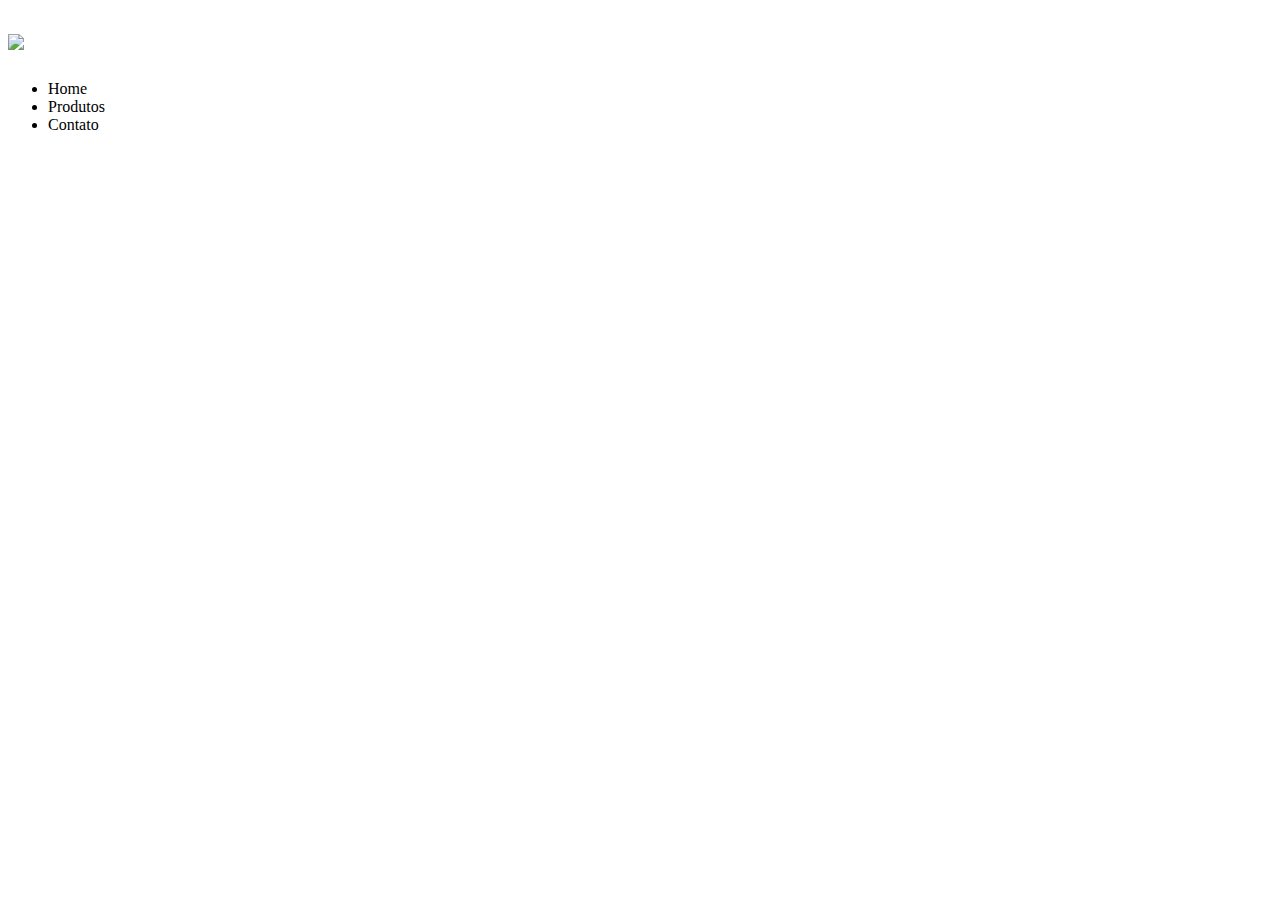
==== Uniformes.html @ 03c7af97 "Create Uniformes.html" ====
<!DOCTYPE html>
<html>
    <head>
        <meta charset="UTF-8">
        <title>Uniformes e jogadores </title>
        <link rel="stylesheet" href="produtos.css">
    </head>
    <body>
        <header>
            <h1><img src="logo.png"></h1>

            <ul>
                <li>Home</li>
                <li>Produtos</li>
                <li>Contato</li>
            </ul>
        </header>
    </body>
</html>
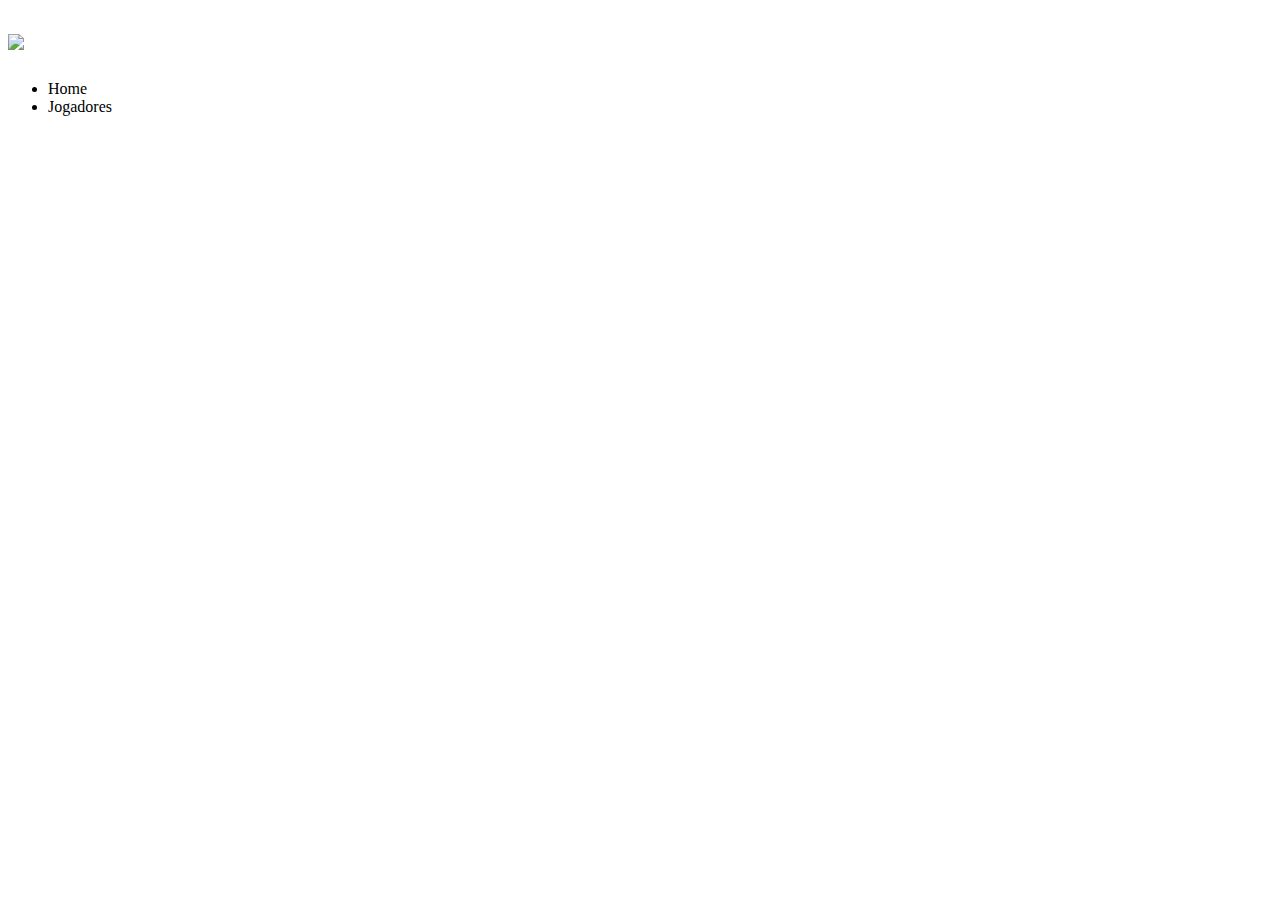
==== commit 443b37aa: "Update Uniformes.html" ====
--- a/Uniformes.html
+++ b/Uniformes.html
@@ -3,16 +3,15 @@
     <head>
         <meta charset="UTF-8">
         <title>Uniformes e jogadores </title>
-        <link rel="stylesheet" href="produtos.css">
+        <link rel="stylesheet" href="Uniformes.css">
     </head>
     <body>
         <header>
-            <h1><img src="logo.png"></h1>
+            <h1><img src="taça.png"></h1>
 
             <ul>
                 <li>Home</li>
-                <li>Produtos</li>
-                <li>Contato</li>
+                <li>Jogadores</li>
             </ul>
         </header>
     </body>
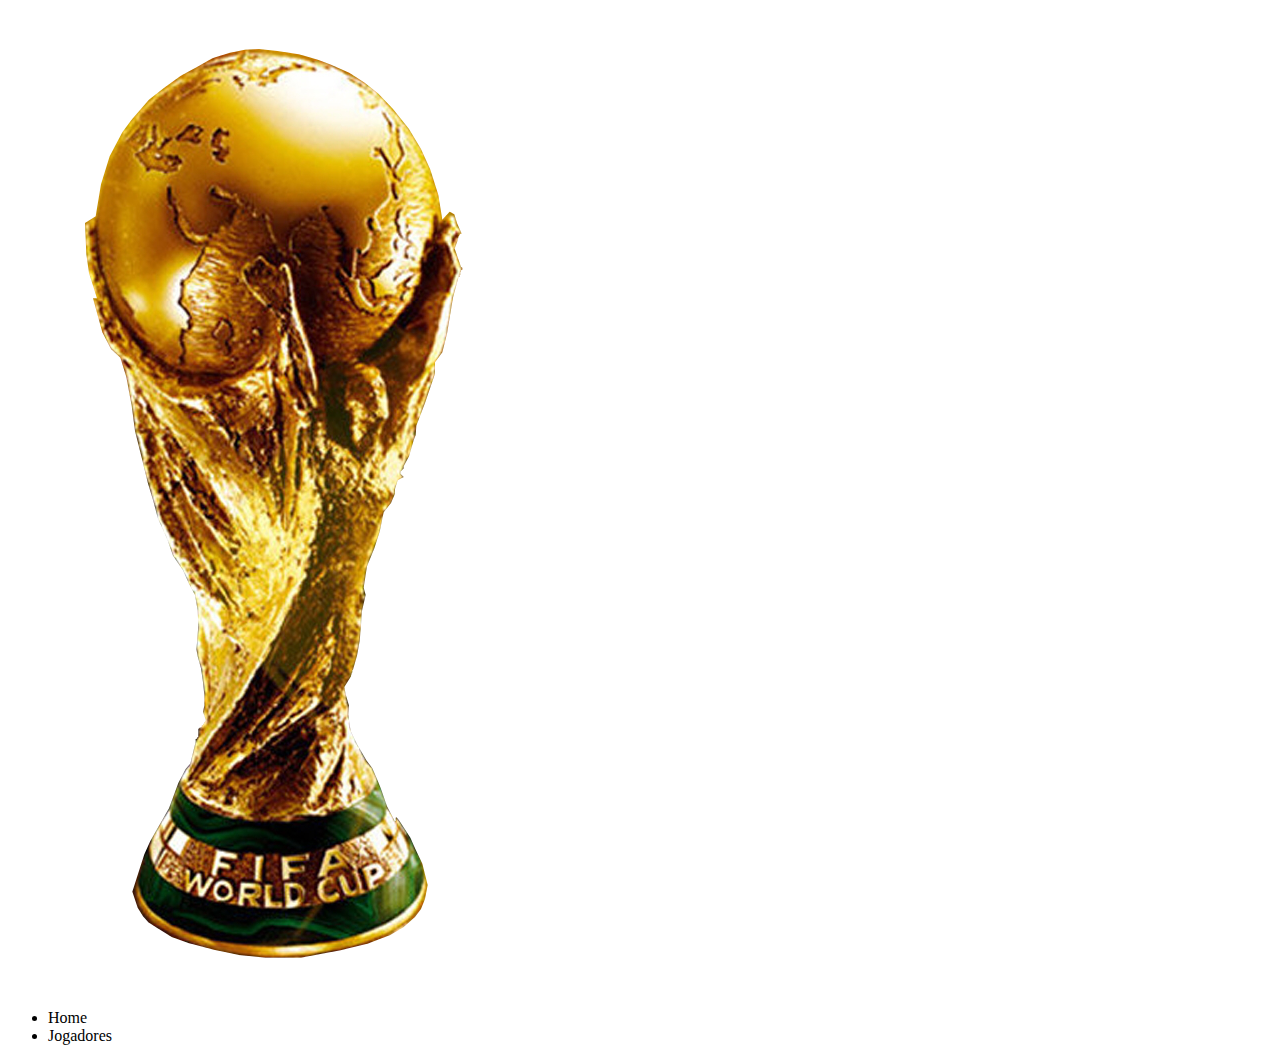
==== commit a61b2eb7: "Update Uniformes.html" ====
--- a/Uniformes.html
+++ b/Uniformes.html
@@ -7,7 +7,7 @@
     </head>
     <body>
         <header>
-            <h1><img src="taça.png"></h1>
+            <h1><img src="taça copa do mundo.png"></h1>
 
             <ul>
                 <li>Home</li>
